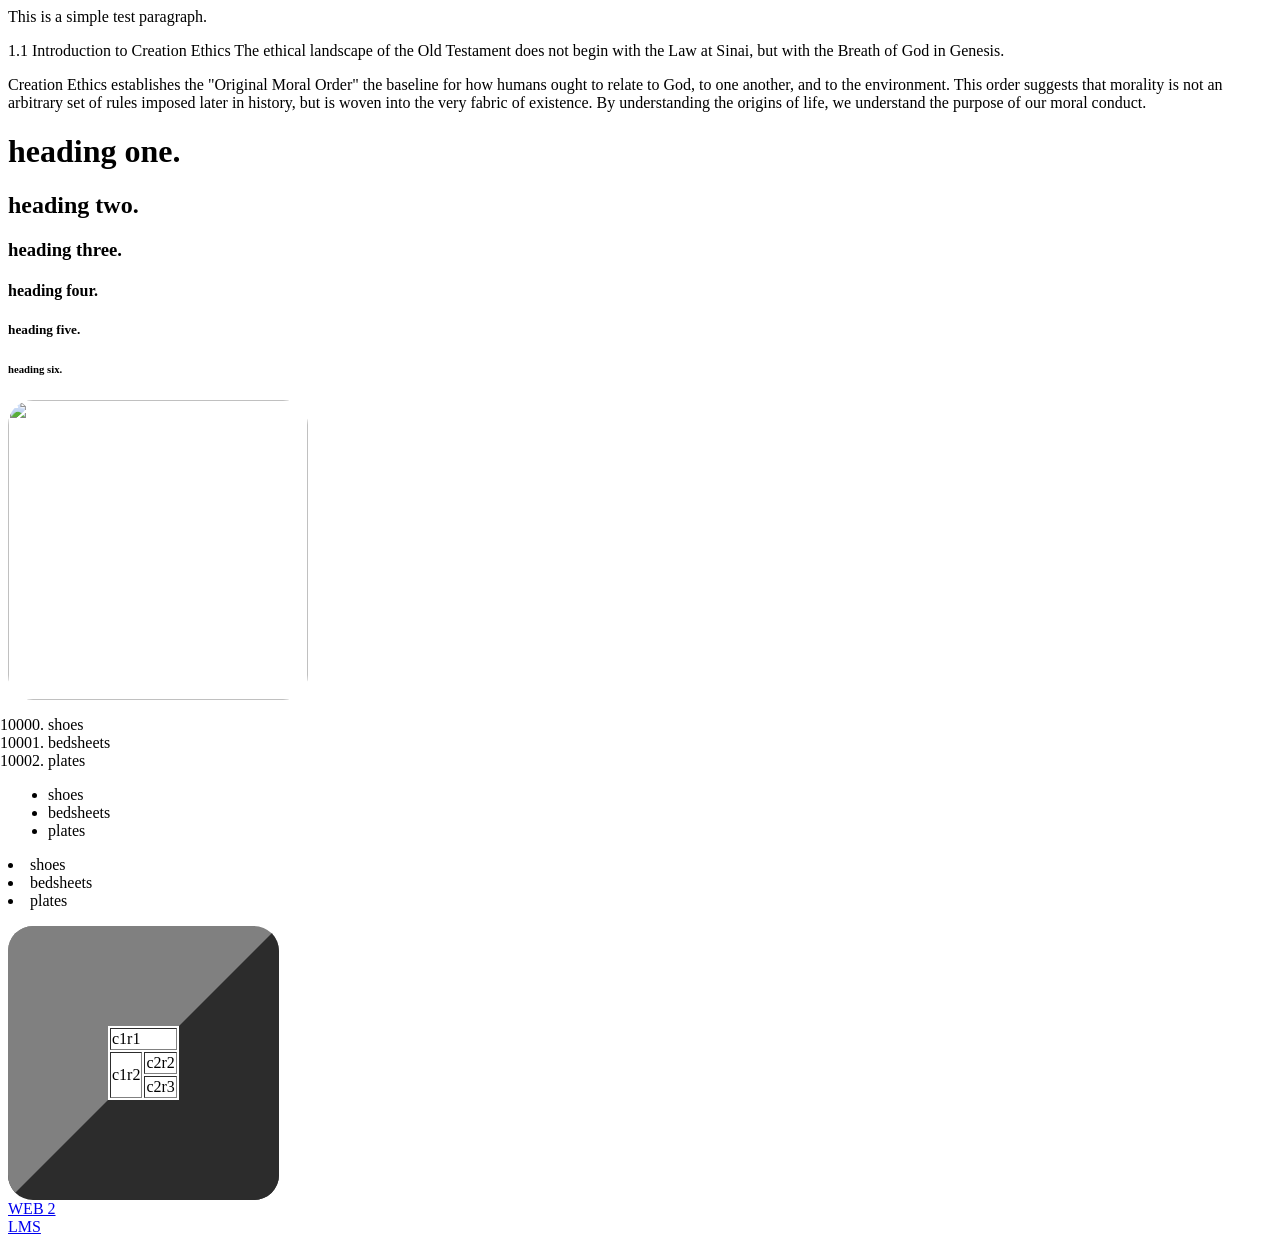
==== new 5.html @ 1aabe9e8 "Add files via upload" ====
<html>
<head>
<title> page title </title>
</head>
<body>
<p> This is a simple test paragraph. </p>
<p> 1.1 Introduction to Creation Ethics
The ethical landscape of the Old Testament does not begin with the Law at Sinai, but with the Breath of God in Genesis. </p>
 Creation Ethics establishes the "Original Moral Order" the baseline for how humans ought to relate to God, to one another, and to the environment.
 This order suggests that morality is not an arbitrary set of rules imposed later in history, but is woven into the very fabric of existence.
 By understanding the origins of life, we understand the purpose of our moral conduct. </p>
 
 <h1> heading one. </h1>
 <h2> heading two. </h2>
 <h3> heading three. </h3>
 <h4> heading four. </h4>
 <h5> heading five. </h5>
 <h6> heading six. </h6>
 <img src="ryth.jpg" width="300px" heigt="250px" style="border-radius: 25px;">
 
 <ol type="i" start="10000">
	<li>shoes</li>
	<li>bedsheets</li>
	<li>plates</li>
 </ol>
 
 <ul>
	<li>shoes</li>
	<li>bedsheets</li>
	<li>plates</li>
 </ul>
 
 <dl>
	<li>shoes</li>
	<li>bedsheets</li>
	<li>plates</li>
 </dl>
 
 <table border="100" style=" border-radius: 25px;">
	<tr>
		<td colspan="2">c1r1</td>
	</tr>
	
	<tr>
		<td rowspan="2">c1r2</td>
		<td>c2r2</td>
	</tr>
	
	<tr>
		<td>c2r3</td>
	</tr>
</table>


<a href="web2.html">WEB 2</a>
<br>
<a href="https://nduels.ndu.ac.ug/course/view.php?id=6271" target="blank">LMS</a>

 
</body>
</html>
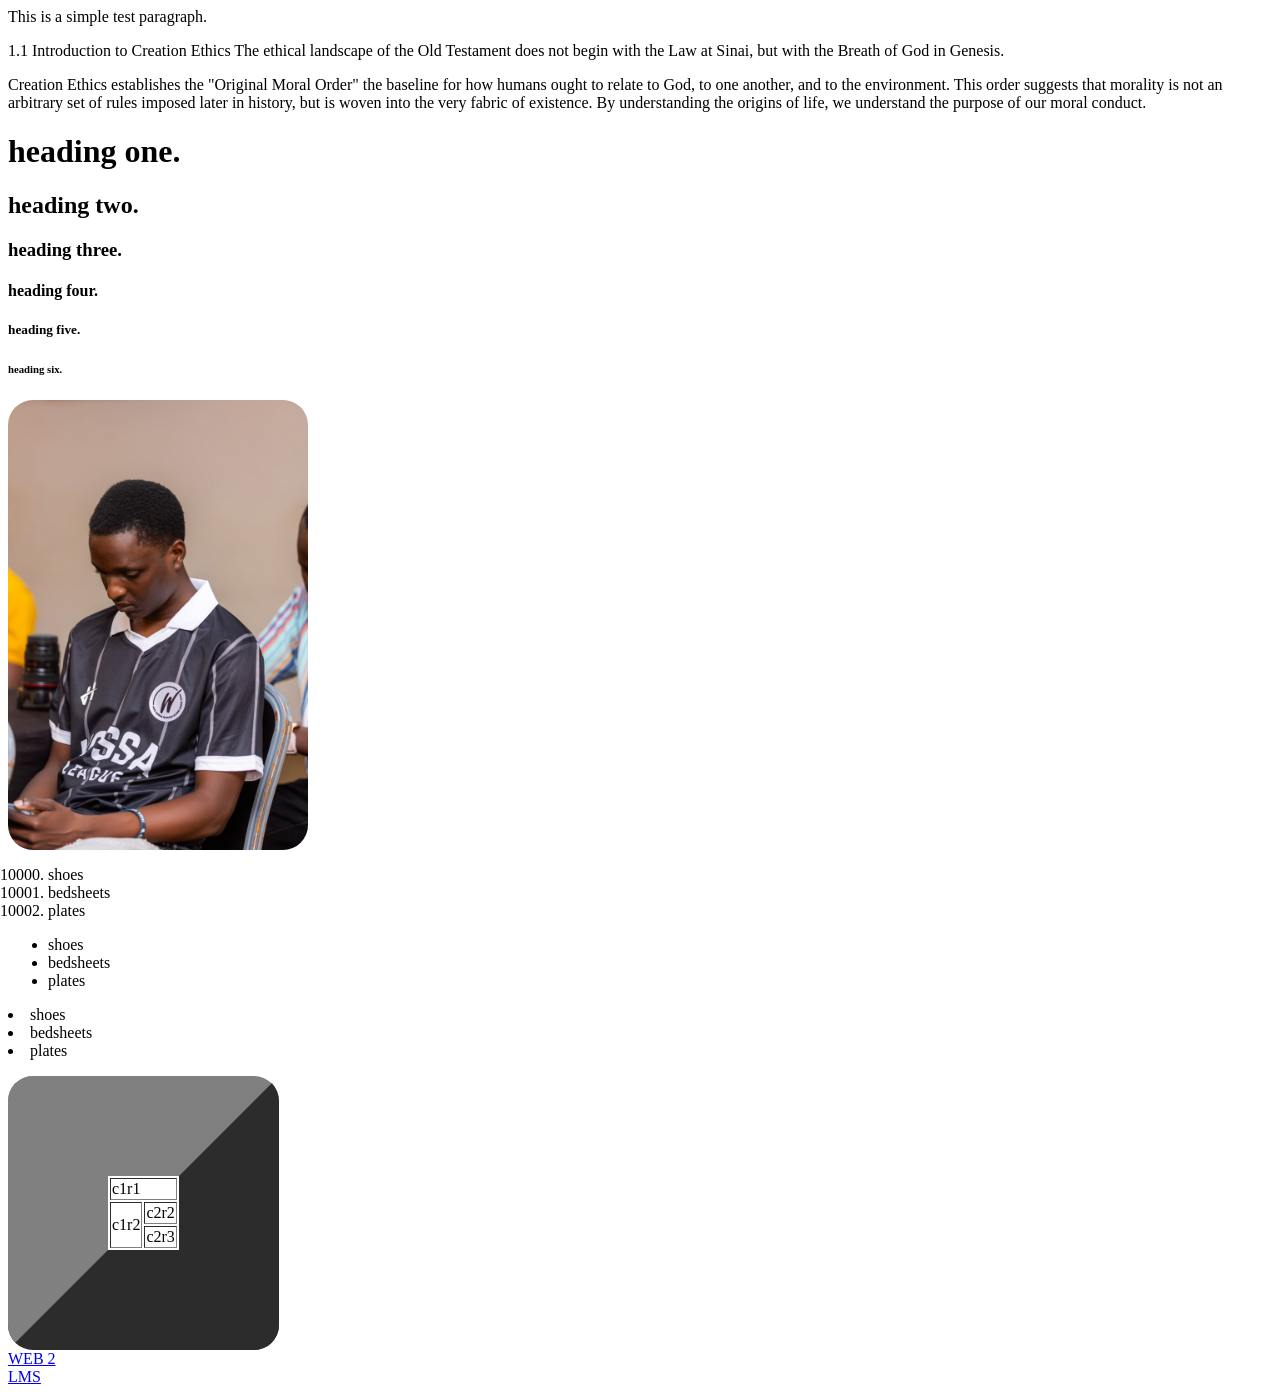
==== commit 6477a0bf: "Update new 5.html" ====
--- a/new 5.html
+++ b/new 5.html
@@ -16,7 +16,7 @@
  <h4> heading four. </h4>
  <h5> heading five. </h5>
  <h6> heading six. </h6>
- <img src="ryth.jpg" width="300px" heigt="250px" style="border-radius: 25px;">
+ <img src="chaos.jpeg" width="300px" heigt="250px" style="border-radius: 25px;">
  
  <ol type="i" start="10000">
 	<li>shoes</li>
